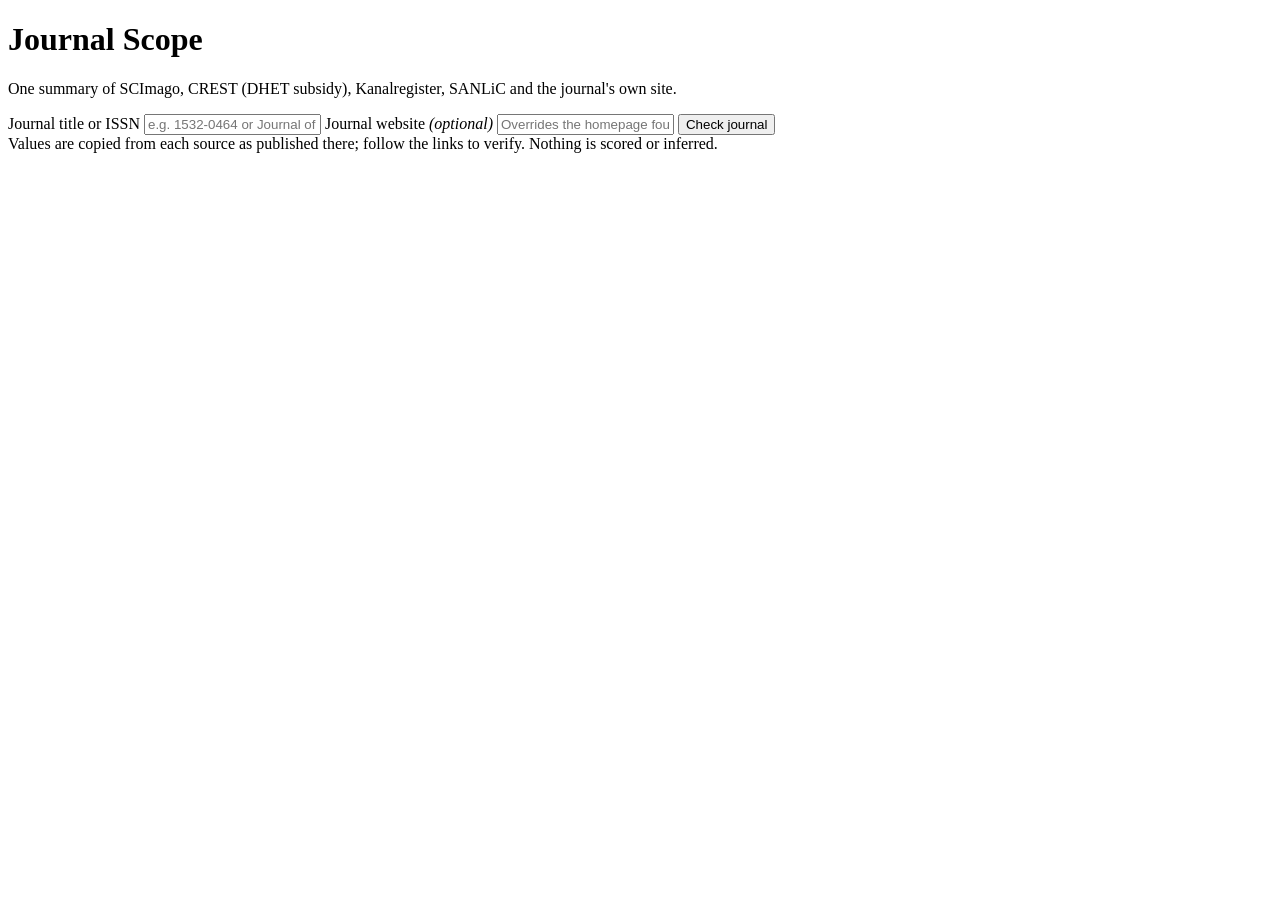
==== app/static/index.html @ 794a2f95 "Add journal_scope app: one report from SCImago, CREST, Kanalregister, SANLiC and the journal site Fa" ====
<!doctype html>
<html lang="en">
<head>
  <meta charset="utf-8">
  <meta name="viewport" content="width=device-width, initial-scale=1">
  <title>Journal Scope</title>
  <link rel="stylesheet" href="/static/styles.css">
</head>
<body>
  <header class="top">
    <div class="wrap">
      <h1>Journal Scope</h1>
      <p class="sub">One summary of SCImago, CREST (DHET subsidy), Kanalregister, SANLiC and the journal's own site.</p>
      <form id="search" autocomplete="off">
        <label class="field grow">
          <span>Journal title or ISSN</span>
          <input id="q" name="q" required placeholder="e.g. 1532-0464 or Journal of Biomedical Informatics">
        </label>
        <label class="field">
          <span>Journal website <em>(optional)</em></span>
          <input id="site" name="site" placeholder="Overrides the homepage found">
        </label>
        <button type="submit" id="go">Check journal</button>
      </form>
    </div>
  </header>

  <main class="wrap">
    <div id="status" class="status" hidden></div>
    <section id="candidates" hidden></section>
    <section id="report" hidden></section>
  </main>

  <footer class="wrap foot">
    Values are copied from each source as published there; follow the links to verify. Nothing is scored or inferred.
  </footer>
  <script src="/static/app.js"></script>
</body>
</html>
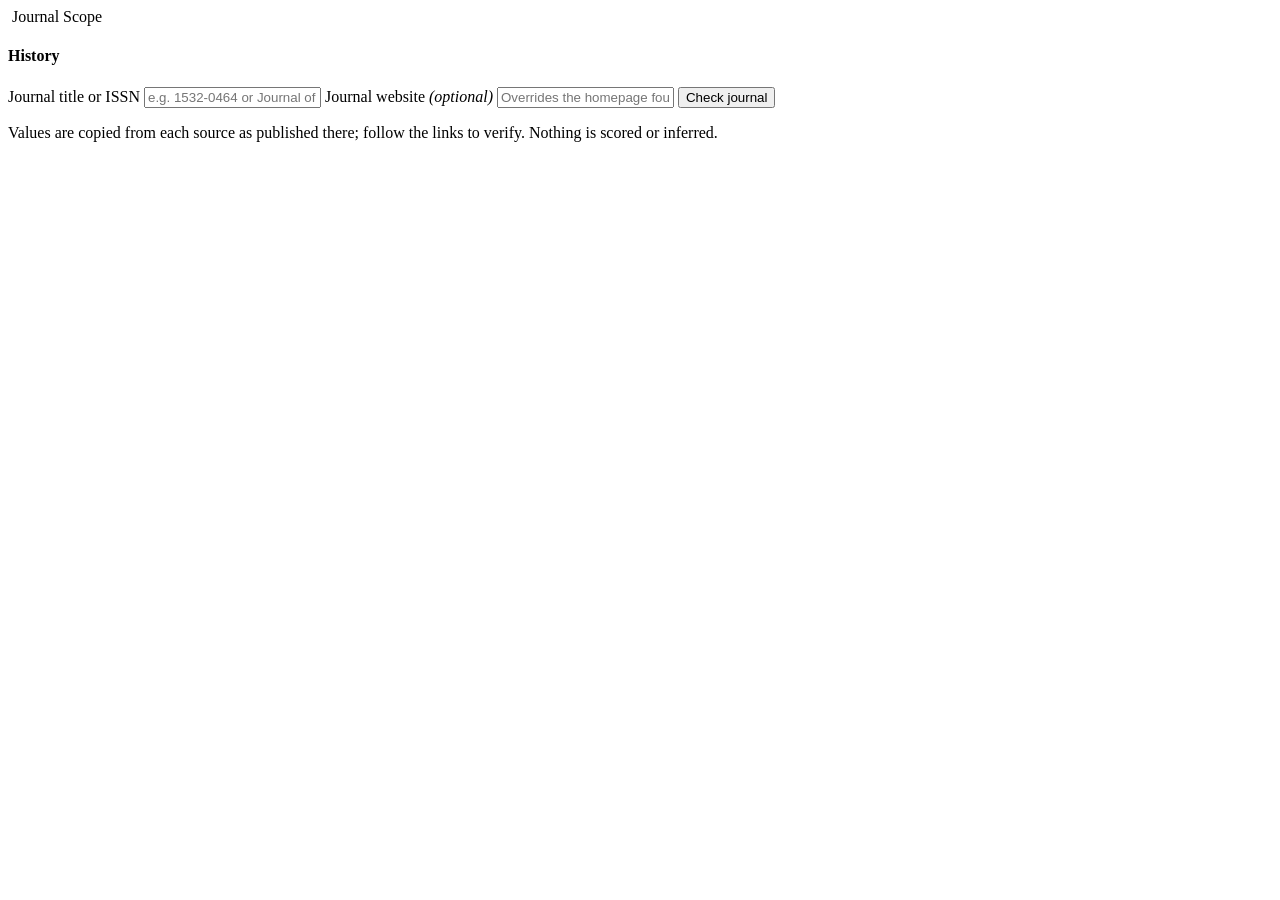
==== commit 722e7712: "Rebuild as Windows desktop app + phone web app with Supabase sync (Sidebar-style) - desktop/: PySide" ====
--- a/app/static/index.html
+++ b/app/static/index.html
@@ -4,36 +4,33 @@
   <meta charset="utf-8">
   <meta name="viewport" content="width=device-width, initial-scale=1">
   <title>Journal Scope</title>
+  <link rel="icon" href="/static/icon.svg" type="image/svg+xml">
+  <link rel="stylesheet" href="/web/report.css">
   <link rel="stylesheet" href="/static/styles.css">
 </head>
 <body>
-  <header class="top">
-    <div class="wrap">
-      <h1>Journal Scope</h1>
-      <p class="sub">One summary of SCImago, CREST (DHET subsidy), Kanalregister, SANLiC and the journal's own site.</p>
-      <form id="search" autocomplete="off">
-        <label class="field grow">
-          <span>Journal title or ISSN</span>
-          <input id="q" name="q" required placeholder="e.g. 1532-0464 or Journal of Biomedical Informatics">
-        </label>
-        <label class="field">
-          <span>Journal website <em>(optional)</em></span>
-          <input id="site" name="site" placeholder="Overrides the homepage found">
-        </label>
-        <button type="submit" id="go">Check journal</button>
-      </form>
-    </div>
-  </header>
-
-  <main class="wrap">
+  <aside class="side">
+    <div class="brand"><img src="/static/icon.svg" alt=""> Journal Scope</div>
+    <h4>History</h4>
+    <ul id="history" class="history"></ul>
+    <div id="sync" class="sync"></div>
+  </aside>
+  <div class="main">
+    <form id="search" autocomplete="off">
+      <label class="field grow">
+        <span>Journal title or ISSN</span>
+        <input id="q" name="q" required placeholder="e.g. 1532-0464 or Journal of Biomedical Informatics">
+      </label>
+      <label class="field">
+        <span>Journal website <em>(optional)</em></span>
+        <input id="site" name="site" placeholder="Overrides the homepage found">
+      </label>
+      <button type="submit" id="go">Check journal</button>
+    </form>
     <div id="status" class="status" hidden></div>
-    <section id="candidates" hidden></section>
-    <section id="report" hidden></section>
-  </main>
-
-  <footer class="wrap foot">
-    Values are copied from each source as published there; follow the links to verify. Nothing is scored or inferred.
-  </footer>
-  <script src="/static/app.js"></script>
+    <section id="out"></section>
+    <p class="foot">Values are copied from each source as published there; follow the links to verify. Nothing is scored or inferred.</p>
+  </div>
+  <script type="module" src="/static/app.js"></script>
 </body>
 </html>
--- a/web/report.css
+++ b/web/report.css
@@ -0,0 +1,67 @@
+/* Report styles shared by the desktop window and the phone app. */
+:root {
+  --bg: #f6f7f9; --panel: #ffffff; --ink: #1b1f24; --muted: #5d6673; --line: #dfe3e8; --accent: #2456a6;
+  --good-bg: #e5f4ea; --good-ink: #1d6b37;
+  --warn-bg: #fff3d6; --warn-ink: #8a5a00;
+  --bad-bg:  #fde7e7; --bad-ink:  #a12828;
+  --neutral-bg: #eef1f5; --neutral-ink: #2f3a48;
+  --radius: 10px;
+  color-scheme: light;
+}
+@media (prefers-color-scheme: dark) {
+  :root {
+    --bg: #12151a; --panel: #1b2027; --ink: #e7eaee; --muted: #9aa4b1; --line: #2c333d; --accent: #7fa8ec;
+    --good-bg: #173523; --good-ink: #8fd6a6;
+    --warn-bg: #3a2f12; --warn-ink: #f0c66b;
+    --bad-bg:  #3d1a1a; --bad-ink:  #f19b9b;
+    --neutral-bg: #232a33; --neutral-ink: #cdd5df;
+    color-scheme: dark;
+  }
+}
+a { color: var(--accent); }
+.identity { margin: 6px 0 10px; }
+.identity h2 { margin: 0 0 4px; font-size: 1.35rem; }
+.identity .meta { color: var(--muted); }
+.glance { display: grid; grid-template-columns: repeat(auto-fill, minmax(190px, 1fr)); gap: 10px; margin: 14px 0 22px; }
+.tile { border-radius: var(--radius); padding: 10px 12px; }
+.tile .l { font-size: .78rem; opacity: .85; }
+.tile .v { font-size: 1.05rem; font-weight: 650; margin-top: 2px; word-break: break-word; }
+.tile .s { font-size: .7rem; opacity: .7; margin-top: 4px; text-transform: uppercase; letter-spacing: .03em; }
+.good { background: var(--good-bg); color: var(--good-ink); }
+.warn { background: var(--warn-bg); color: var(--warn-ink); }
+.bad { background: var(--bad-bg); color: var(--bad-ink); }
+.neutral { background: var(--neutral-bg); color: var(--neutral-ink); }
+.cards { display: grid; grid-template-columns: repeat(auto-fit, minmax(320px, 1fr)); gap: 14px; margin-bottom: 30px; }
+.card { background: var(--panel); border: 1px solid var(--line); border-radius: var(--radius); padding: 14px 16px; min-width: 0; }
+.card.wide { grid-column: 1 / -1; }
+.card header { display: flex; justify-content: space-between; align-items: baseline; gap: 10px; margin-bottom: 8px; }
+.card h3 { margin: 0; font-size: 1.02rem; }
+.card .purpose { color: var(--muted); font-size: .82rem; margin: -4px 0 10px; }
+.chip { font-size: .72rem; font-weight: 650; padding: 2px 8px; border-radius: 999px; white-space: nowrap; }
+.note { font-size: .88rem; color: var(--muted); margin: 6px 0; }
+.note.gap { margin-top: 12px; }
+.err { font-size: .85rem; color: var(--bad-ink); margin: 6px 0; word-break: break-word; }
+dl.kv { display: grid; grid-template-columns: max-content 1fr; gap: 4px 14px; margin: 0; }
+dl.kv dt { color: var(--muted); }
+dl.kv dd { margin: 0; word-break: break-word; }
+table { border-collapse: collapse; width: 100%; font-size: .88rem; margin-top: 8px; }
+th, td { text-align: left; padding: 5px 6px; border-bottom: 1px solid var(--line); vertical-align: top; }
+th { color: var(--muted); font-weight: 600; }
+.scroll { overflow-x: auto; }
+.src { font-size: .82rem; }
+.ctx { color: var(--muted); font-size: .78rem; word-break: break-word; }
+ul.similar { list-style: none; padding: 0; margin: 6px 0 0; columns: 2 260px; }
+ul.similar li { margin: 0 0 4px; break-inside: avoid; }
+.tag { font-size: .7rem; padding: 0 6px; border-radius: 4px; margin-left: 4px; }
+.candidates { list-style: none; padding: 0; }
+.candidates li { margin: 6px 0; }
+.candidates button { font: inherit; background: var(--panel); color: var(--ink); border: 1px solid var(--line); border-radius: 8px;
+  padding: 10px 14px; text-align: left; width: 100%; cursor: pointer; }
+.candidates button small { color: var(--muted); display: block; }
+@media (max-width: 560px) {
+  .cards { grid-template-columns: 1fr; }
+  dl.kv { grid-template-columns: 1fr; } dl.kv dt { margin-top: 6px; }
+  table.metrics thead { display: none; }
+  table.metrics tr { display: block; padding: 6px 0; border-bottom: 1px solid var(--line); }
+  table.metrics td { display: block; border: 0; padding: 2px 0; }
+}
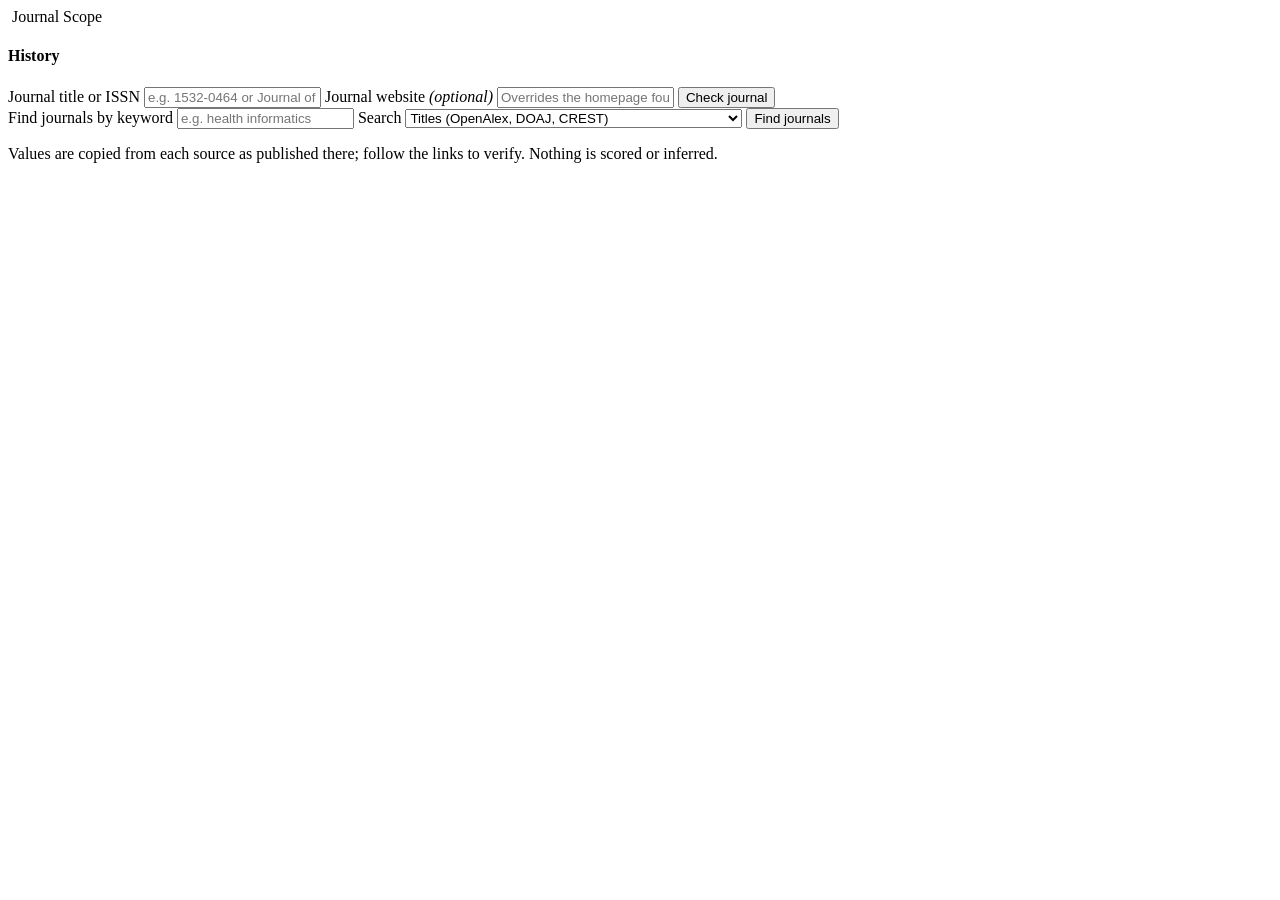
==== commit d3372cfe: "Add 'Find journals': keyword search by title or scope, desktop and phone - Titles: OpenAlex, DOAJ an" ====
--- a/app/static/index.html
+++ b/app/static/index.html
@@ -13,7 +13,13 @@
     <div class="brand"><img src="/static/icon.svg" alt=""> Journal Scope</div>
     <h4>History</h4>
     <ul id="history" class="history"></ul>
-    <div id="sync" class="sync"></div>
+    <div class="side-foot">
+      <div id="sync" class="sync"></div>
+      <div id="desk" class="desk" hidden>
+        <a href="/desktop/menu" class="settings" title="Phone sync, start with Windows, shortcut, update, quit">&#9881; Settings</a>
+        <a href="/desktop/phone-sync">Phone sync…</a>
+      </div>
+    </div>
   </aside>
   <div class="main">
     <form id="search" autocomplete="off">
@@ -27,6 +33,20 @@
       </label>
       <button type="submit" id="go">Check journal</button>
     </form>
+    <form id="find" autocomplete="off" class="find">
+      <label class="field grow">
+        <span>Find journals by keyword</span>
+        <input id="fq" name="fq" required minlength="2" placeholder="e.g. health informatics">
+      </label>
+      <label class="field mode">
+        <span>Search</span>
+        <select id="fmode">
+          <option value="title">Titles (OpenAlex, DOAJ, CREST)</option>
+          <option value="scope">Scope: what they publish (OpenAlex, Scopus, DOAJ)</option>
+        </select>
+      </label>
+      <button type="submit" id="fgo" class="secondary-btn">Find journals</button>
+    </form>
     <div id="status" class="status" hidden></div>
     <section id="out"></section>
     <p class="foot">Values are copied from each source as published there; follow the links to verify. Nothing is scored or inferred.</p>
--- a/web/report.css
+++ b/web/report.css
@@ -22,6 +22,7 @@
 .identity { margin: 6px 0 10px; }
 .identity h2 { margin: 0 0 4px; font-size: 1.35rem; }
 .identity .meta { color: var(--muted); }
+.timings { color: var(--muted); font-size: .75rem; margin: -12px 0 14px; }
 .glance { display: grid; grid-template-columns: repeat(auto-fill, minmax(190px, 1fr)); gap: 10px; margin: 14px 0 22px; }
 .tile { border-radius: var(--radius); padding: 10px 12px; }
 .tile .l { font-size: .78rem; opacity: .85; }
@@ -65,3 +66,20 @@
   table.metrics tr { display: block; padding: 6px 0; border-bottom: 1px solid var(--line); }
   table.metrics td { display: block; border: 0; padding: 2px 0; }
 }
+
+/* Find journals */
+.discover .d-head { display: flex; flex-wrap: wrap; justify-content: space-between; align-items: baseline; gap: 8px 16px; margin: 8px 0; }
+.discover h2 { font-size: 1.1rem; margin: 0; }
+.d-controls { display: flex; flex-wrap: wrap; gap: 6px 14px; align-items: center; font-size: .85rem; }
+.d-controls select { font: inherit; color: var(--ink); background: var(--panel); border: 1px solid var(--line); border-radius: 8px; padding: 4px 8px; }
+label.check { display: inline-flex; flex-direction: row; gap: 5px; align-items: center; color: var(--ink); font-size: .85rem; }
+label.check input { width: auto; }
+.d-list { list-style: none; padding: 0; margin: 0 0 10px; display: grid; gap: 8px; }
+.d-item { width: 100%; text-align: left; font: inherit; color: var(--ink); background: var(--panel); border: 1px solid var(--line);
+  border-radius: 10px; padding: 10px 12px; display: grid; gap: 3px; cursor: pointer; }
+.d-item:hover { border-color: var(--accent); }
+.d-item b { font-weight: 650; word-break: break-word; }
+.d-item small, .d-meta { color: var(--muted); font-size: .82rem; }
+.d-chips { display: flex; flex-wrap: wrap; gap: 4px; }
+.d-chips .tag { margin: 0; font-size: .72rem; padding: 1px 6px; }
+.tag.src { background: transparent; border: 1px solid var(--line); color: var(--muted); }
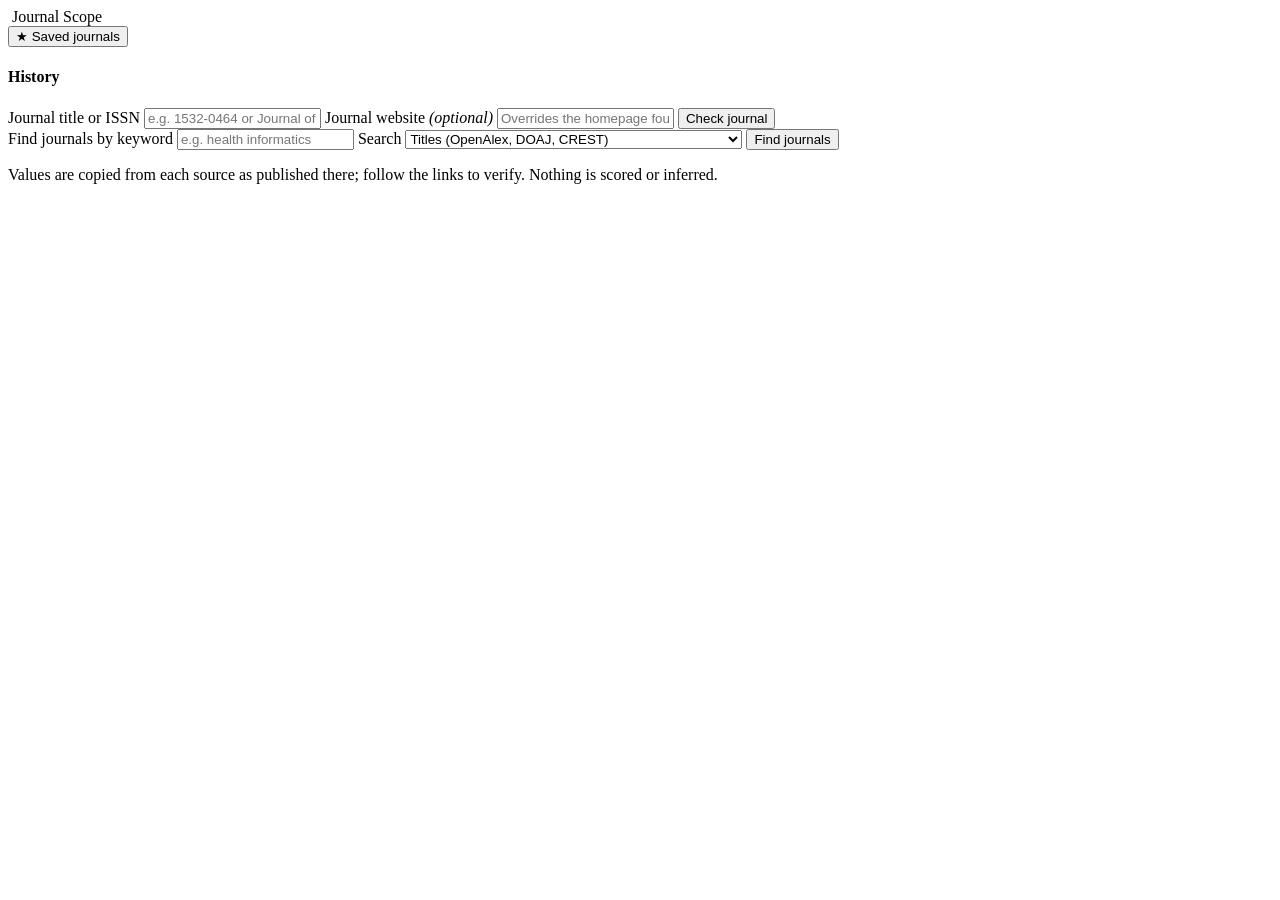
==== commit b2a85efe: "Saved (starred) journals and APC in every report - Star any report (desktop and phone); 'Saved journ" ====
--- a/app/static/index.html
+++ b/app/static/index.html
@@ -11,6 +11,7 @@
 <body>
   <aside class="side">
     <div class="brand"><img src="/static/icon.svg" alt=""> Journal Scope</div>
+    <button type="button" id="savedBtn" class="saved-btn">★ Saved journals <span id="savedCount"></span></button>
     <h4>History</h4>
     <ul id="history" class="history"></ul>
     <div class="side-foot">
--- a/web/report.css
+++ b/web/report.css
@@ -83,3 +83,30 @@
 .d-chips { display: flex; flex-wrap: wrap; gap: 4px; }
 .d-chips .tag { margin: 0; font-size: .72rem; padding: 1px 6px; }
 .tag.src { background: transparent; border: 1px solid var(--line); color: var(--muted); }
+.tlinks { margin: 0; padding-left: 18px; display: grid; gap: 6px; font-size: .9rem; }
+
+/* Saved journals */
+.id-row { display: flex; justify-content: space-between; align-items: flex-start; gap: 12px; }
+.star { font: inherit; font-weight: 600; white-space: nowrap; border: 1px solid var(--line); background: var(--panel); color: var(--ink);
+  border-radius: 999px; padding: 5px 12px; cursor: pointer; }
+.star.on { border-color: #d9a400; color: #8a6400; background: #fff6d6; }
+@media (prefers-color-scheme: dark) { .star.on { background: #3a2f12; color: #f0c66b; border-color: #8a6400; } }
+.saved h2 { font-size: 1.15rem; margin: 6px 0 10px; }
+.saved-table { font-size: .86rem; min-width: 820px; }
+.saved-table th { white-space: nowrap; }
+.saved-row { cursor: pointer; }
+.saved-row:hover td { background: var(--neutral-bg); }
+.saved-row .j b { display: block; font-weight: 650; }
+.saved-row .j small { color: var(--muted); }
+.saved-row .tag { margin: 0; white-space: nowrap; }
+.unsave { border: 0; background: none; color: var(--muted); cursor: pointer; font-size: 1rem; padding: 2px 6px; }
+.recheck { margin-top: 6px; }
+@media (max-width: 640px) {
+  .saved-table { min-width: 0; }
+  .saved-table thead { display: none; }
+  .saved-table tr { display: block; position: relative; border: 1px solid var(--line); border-radius: 10px; padding: 8px 10px; margin-bottom: 8px; background: var(--panel); }
+  .saved-table td { display: flex; justify-content: space-between; gap: 10px; border: 0; padding: 2px 0; }
+  .saved-table td[data-label]::before { content: attr(data-label); color: var(--muted); }
+  .saved-table td.j { display: block; padding-right: 28px; margin-bottom: 4px; }
+  .saved-table td.x { position: absolute; top: 4px; right: 4px; }
+}
